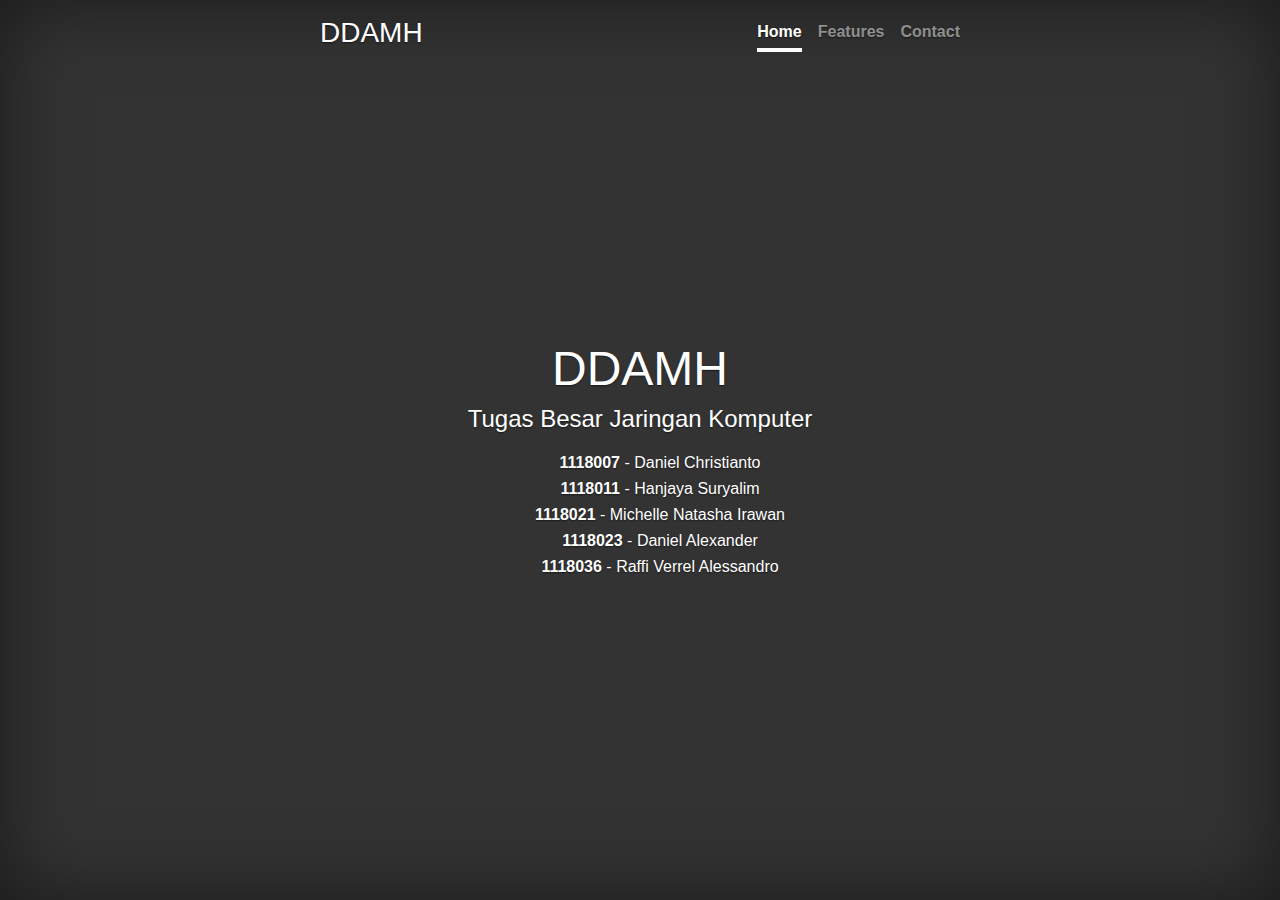
==== weba/index.html @ 23e1ece0 "web jarkom" ====
<!DOCTYPE html>
<html lang="en">
  <head>
    <meta charset="utf-8" />
    <meta
      name="viewport"
      content="width=device-width, initial-scale=1, shrink-to-fit=no"
    />
    <meta name="description" content="" />
    <meta
      name="author"
      content="Mark Otto, Jacob Thornton, and Bootstrap contributors"
    />
    <meta name="generator" content="Jekyll v4.1.1" />
    <title>DDAMH</title>

    <link
      rel="canonical"
      href="https://getbootstrap.com/docs/4.5/examples/cover/"
    />

    <!-- Bootstrap core CSS -->
    <link href="bootstrap.min.css" rel="stylesheet" />

    <style>
      .bd-placeholder-img {
        font-size: 1.125rem;
        text-anchor: middle;
        -webkit-user-select: none;
        -moz-user-select: none;
        -ms-user-select: none;
        user-select: none;
      }

      @media (min-width: 768px) {
        .bd-placeholder-img-lg {
          font-size: 3.5rem;
        }
      }

      #container {
        height: 100vh;
        width: 100vw;

        display: flex;
        justify-content: center;
        align-items: center;
        flex-direction: column;
      }

      h1 {
        font-size: 3rem;
      }

      ul {
        list-style-type: none;
        line-height: 1.625;
      }
    </style>
    <!-- Custom styles for this template -->
    <link href="cover.css" rel="stylesheet" />
  </head>
  <body class="text-center">
    <div class="cover-container d-flex w-100 h-100 p-3 mx-auto flex-column">
      <header class="masthead mb-auto">
        <div class="inner">
          <h3 class="masthead-brand">DDAMH</h3>
          <nav class="nav nav-masthead justify-content-center">
            <a class="nav-link active" href="#">Home</a>
            <a class="nav-link" href="#">Features</a>
            <a class="nav-link" href="#">Contact</a>
          </nav>
        </div>
      </header>

      <main role="main" class="inner cover">
        <h1 class="cover-heading">DDAMH</h1>
        <h4 class="cover-heading mb-3">Tugas Besar Jaringan Komputer</h4>
        <ul>
          <li><strong>1118007</strong> - Daniel Christianto</li>
          <li><strong>1118011</strong> - Hanjaya Suryalim</li>
          <li><strong>1118021</strong> - Michelle Natasha Irawan</li>
          <li><strong>1118023</strong> - Daniel Alexander</li>
          <li><strong>1118036</strong> - Raffi Verrel Alessandro</li>
        </ul>
        <p class="lead">
          <!-- <a href="#" class="btn btn-lg btn-secondary">Learn more</a> -->
        </p>
      </main>

      <footer class="mastfoot mt-auto"></footer>
    </div>
  </body>
</html>
---- weba/cover.css ----
/*
 * Globals
 */

/* Links */
a,
a:focus,
a:hover {
  color: #fff;
}

/* Custom default button */
.btn-secondary,
.btn-secondary:hover,
.btn-secondary:focus {
  color: #333;
  text-shadow: none; /* Prevent inheritance from `body` */
  background-color: #fff;
  border: .05rem solid #fff;
}


/*
 * Base structure
 */

html,
body {
  height: 100%;
  background-color: #333;
}

body {
  display: -ms-flexbox;
  display: flex;
  color: #fff;
  text-shadow: 0 .05rem .1rem rgba(0, 0, 0, .5);
  box-shadow: inset 0 0 5rem rgba(0, 0, 0, .5);
}

.cover-container {
  max-width: 42em;
}


/*
 * Header
 */
.masthead {
  margin-bottom: 2rem;
}

.masthead-brand {
  margin-bottom: 0;
}

.nav-masthead .nav-link {
  padding: .25rem 0;
  font-weight: 700;
  color: rgba(255, 255, 255, .5);
  background-color: transparent;
  border-bottom: .25rem solid transparent;
}

.nav-masthead .nav-link:hover,
.nav-masthead .nav-link:focus {
  border-bottom-color: rgba(255, 255, 255, .25);
}

.nav-masthead .nav-link + .nav-link {
  margin-left: 1rem;
}

.nav-masthead .active {
  color: #fff;
  border-bottom-color: #fff;
}

@media (min-width: 48em) {
  .masthead-brand {
    float: left;
  }
  .nav-masthead {
    float: right;
  }
}


/*
 * Cover
 */
.cover {
  padding: 0 1.5rem;
}
.cover .btn-lg {
  padding: .75rem 1.25rem;
  font-weight: 700;
}


/*
 * Footer
 */
.mastfoot {
  color: rgba(255, 255, 255, .5);
}
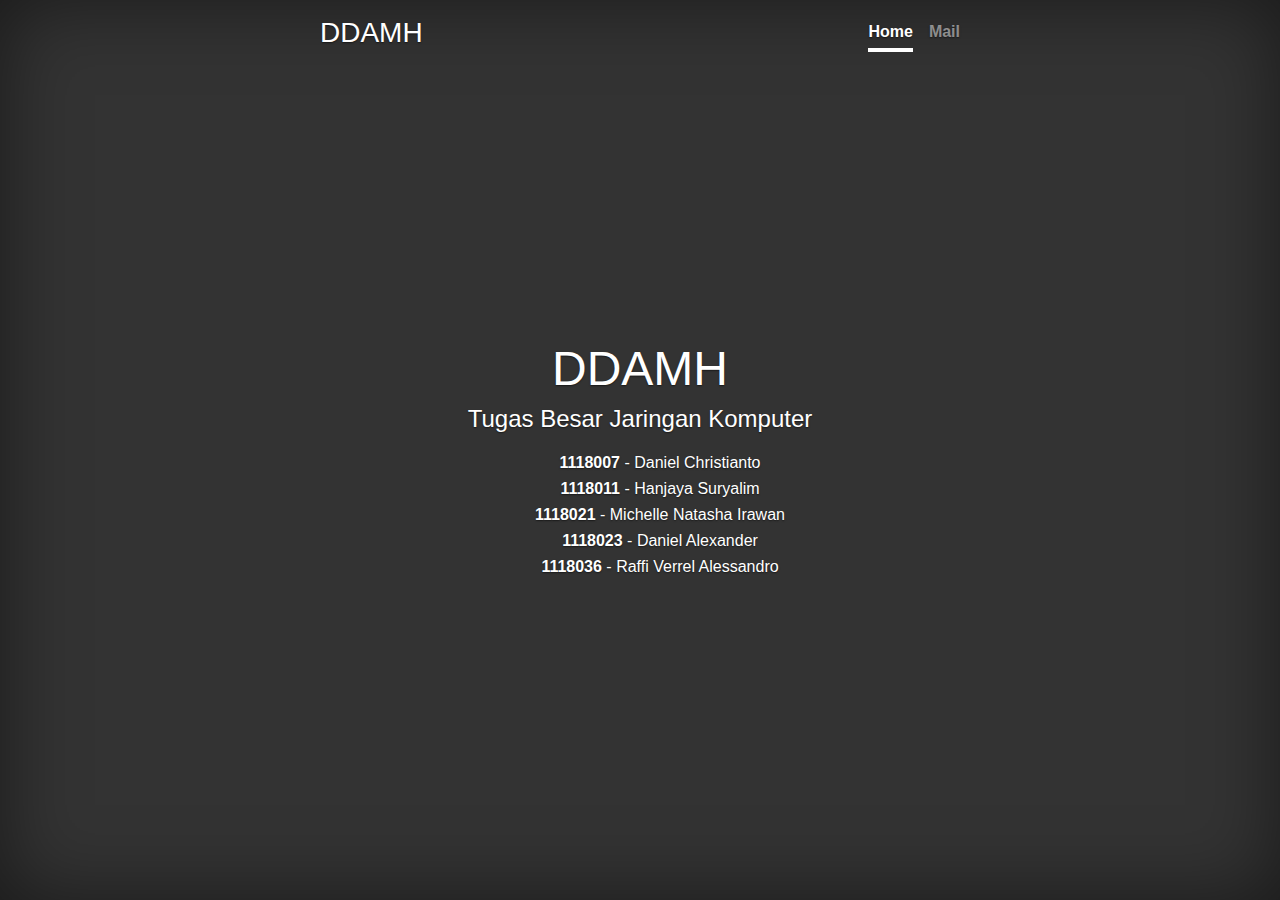
==== commit aa2a6b7c: "web jarkoms" ====
--- a/weba/index.html
+++ b/weba/index.html
@@ -67,8 +67,7 @@
           <h3 class="masthead-brand">DDAMH</h3>
           <nav class="nav nav-masthead justify-content-center">
             <a class="nav-link active" href="#">Home</a>
-            <a class="nav-link" href="#">Features</a>
-            <a class="nav-link" href="#">Contact</a>
+            <a class="nav-link" href="mail.ddamh.com">Mail</a>
           </nav>
         </div>
       </header>
